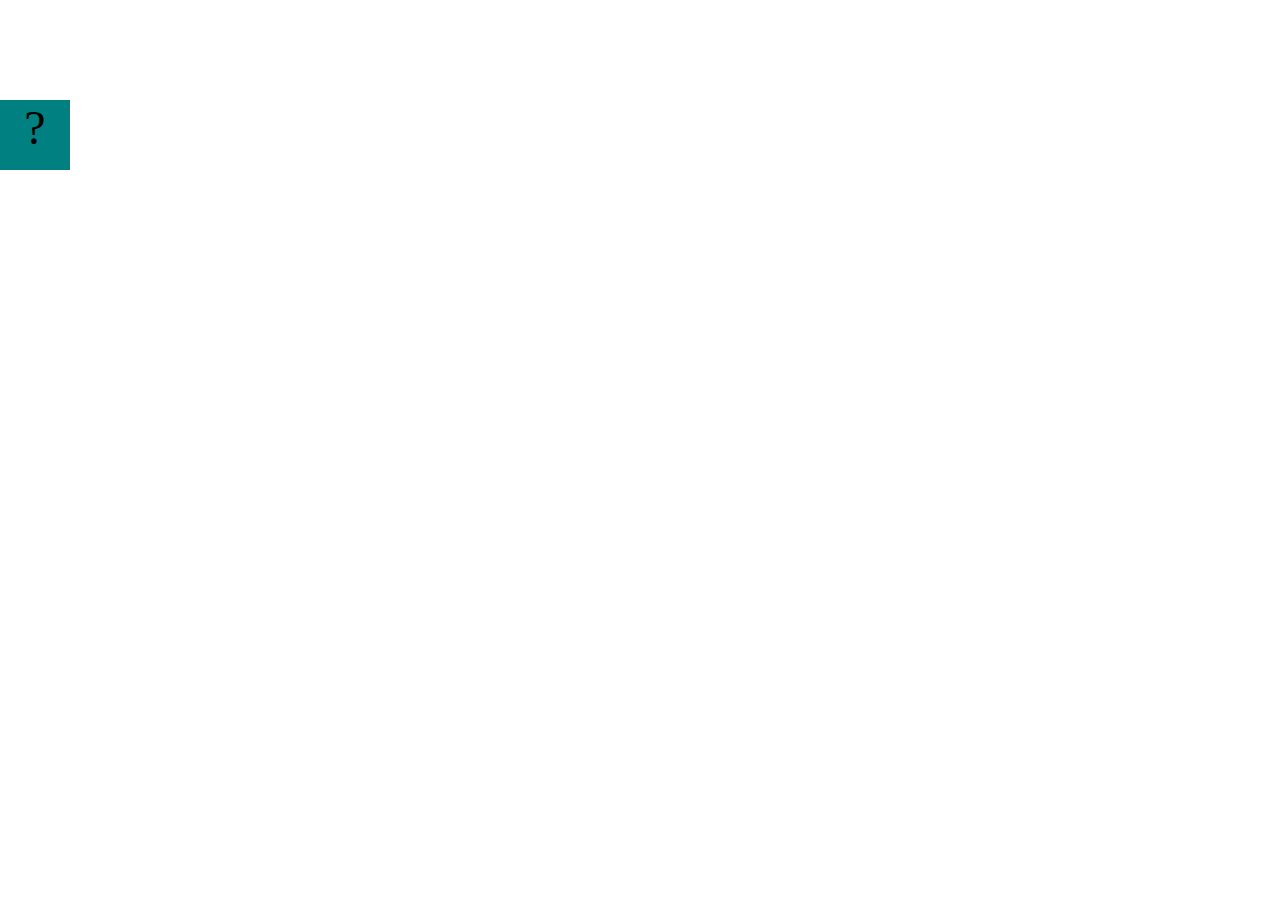
==== fsd-projects/bouncing-box/index.html @ 4171fc1a "Initial commit" ====
<!DOCTYPE html>
<html>

<head>
	<meta charset="utf-8">
	<title>Bouncing Box</title>
	<script src="jquery.min.js"></script>
	<style>
		.box {
			width: 70px;
			height: 70px;
			background-color: teal;
			font-size: 300%;
			text-align: center;
			user-select: none;
			display: block;
			position: absolute;
			top: 100px;
			/* Change me! */
			left: 0px;
		}

		.board {
			height: 100vh;
		}
	</style>
	<!-- 	<script src="//cdnjs.cloudflare.com/ajax/libs/jquery/2.1.1/jquery.min.js"></script> -->

</head>

<body class="board">
	<!-- HTML for the box -->
	<div class="box">?</div>

	<script>
		(function () {
			'use strict'
			/* global jQuery */

			//////////////////////////////////////////////////////////////////
			/////////////////// SETUP DO NOT DELETE //////////////////////////
			//////////////////////////////////////////////////////////////////

			var box = jQuery('.box');	// reference to the HTML .box element
			var board = jQuery('.board');	// reference to the HTML .board element
			var boardWidth = board.width();	// the maximum X-Coordinate of the screen

			// Every 50 milliseconds, call the update Function (see below)
			setInterval(update, 50);

			// Every time the box is clicked, call the handleBoxClick Function (see below)
			box.on('click', handleBoxClick);

			// moves the Box to a new position on the screen along the X-Axis
			function moveBoxTo(newPositionX) {
				box.css("left", newPositionX);
			}

			// changes the text displayed on the Box
			function changeBoxText(newText) {
				box.text(newText);
			}

			//////////////////////////////////////////////////////////////////
			/////////////////// YOUR CODE BELOW HERE /////////////////////////
			//////////////////////////////////////////////////////////////////

			// TODO 2 - Variable declarations 



			/* 
			This Function will be called 20 times/second. Each time it is called,
			it should move the Box to a new location. If the box drifts off the screen
			turn it around! 
			*/
			function update() {


			};

			/* 
			This Function will be called each time the box is clicked. Each time it is called,
			it should increase the points total, increase the speed, and move the box to
			the left side of the screen.
			*/
			function handleBoxClick() {


			};





		})();
	</script>
</body>

</html>
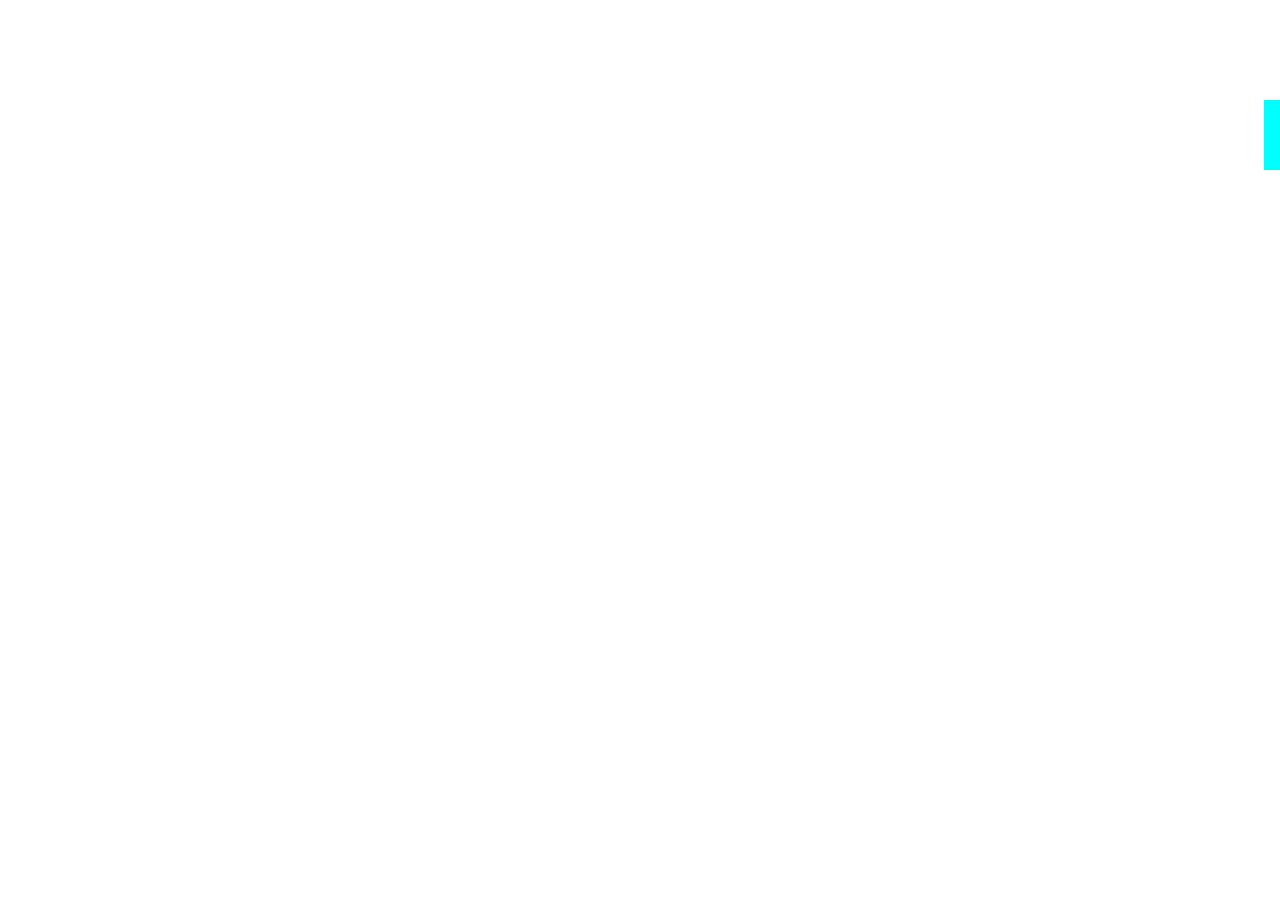
==== commit d322c6f9: "Finalized platformer game" ====
--- a/fsd-projects/bouncing-box/index.html
+++ b/fsd-projects/bouncing-box/index.html
@@ -9,7 +9,7 @@
 		.box {
 			width: 70px;
 			height: 70px;
-			background-color: teal;
+			background-color: cyan;
 			font-size: 300%;
 			text-align: center;
 			user-select: none;
@@ -17,7 +17,7 @@
 			position: absolute;
 			top: 100px;
 			/* Change me! */
-			left: 0px;
+			left: 100px;
 		}
 
 		.board {
@@ -66,7 +66,7 @@
 			//////////////////////////////////////////////////////////////////
 
 			// TODO 2 - Variable declarations 
-
+			var positionX = 0;
 
 
 			/* 
@@ -75,8 +75,8 @@
 			turn it around! 
 			*/
 			function update() {
-
-
+			moveBoxTo(100);
+			moveBoxTo(boardWidth);
 			};
 
 			/* 
